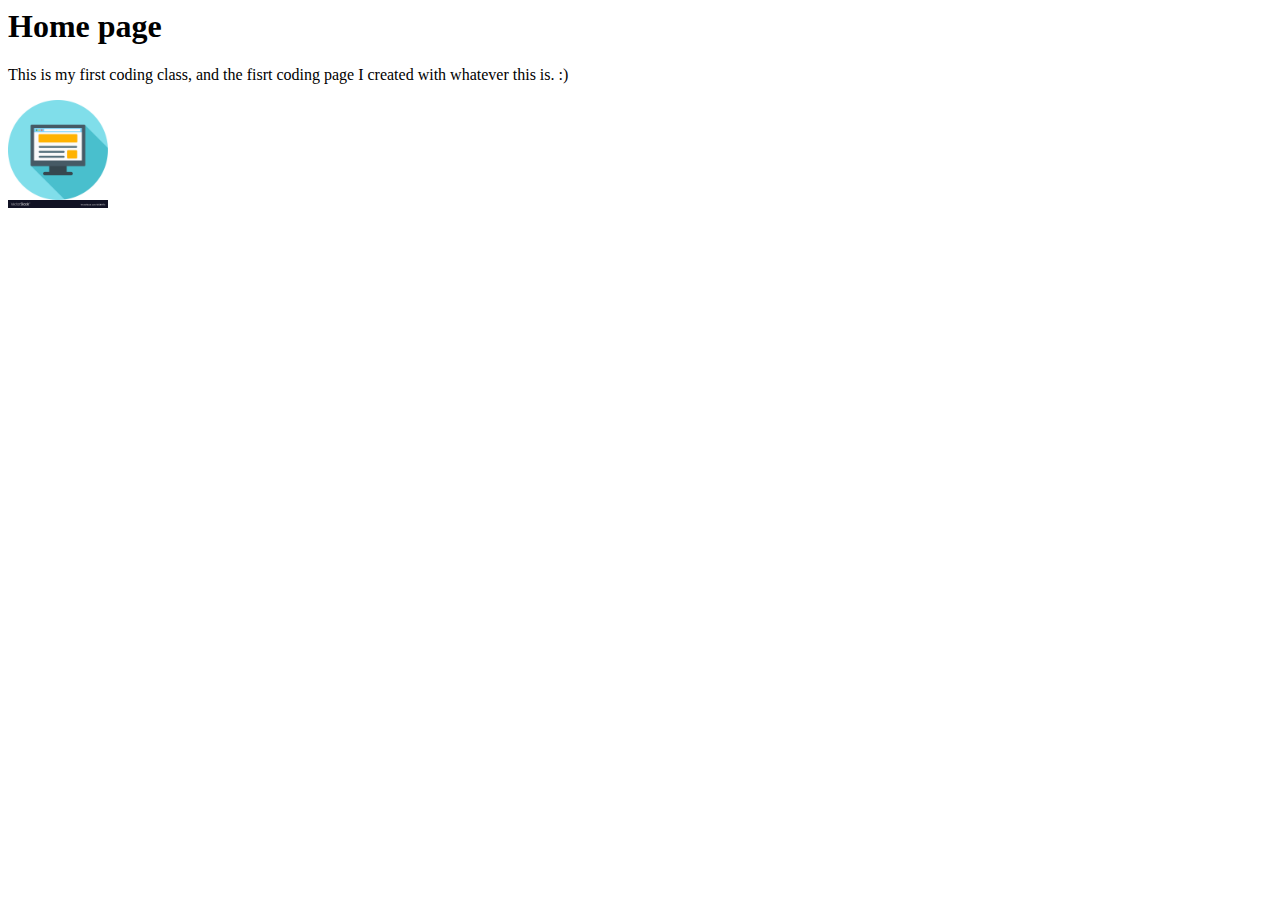
==== work/index.html @ 9c5c7e6c "Add files via upload" ====
<html>
  <head>
    <title>My Home page</title>

  </head>

  <body>
    <h1>Home page</h1>
    <p>This is my first coding class, and the fisrt coding page I created with whatever this is. :)</p>
    <img src="webpage.jpeg" style="width:100px;length:100px;"alt="">
  </body>


</html>
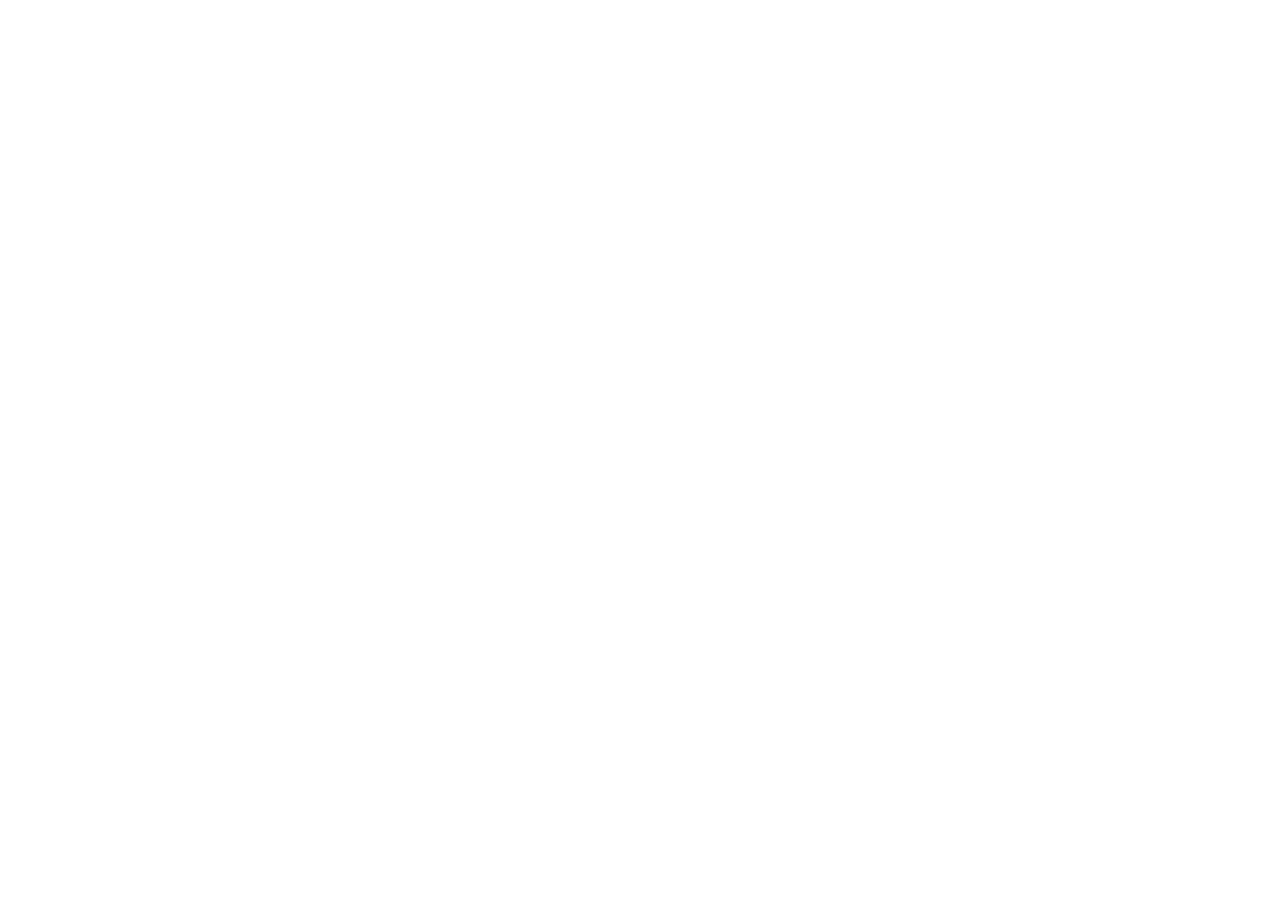
==== commit f082d1bf: "added the list and a css link" ====
--- a/work/index.html
+++ b/work/index.html
@@ -1,14 +1,25 @@
 <html>
   <head>
     <title>My Home page</title>
-
+    <style media="screen">
+    li{
+      font-family:cursive;
+      font-weight: bold;
+      color:orange;
   </head>
-
+<link rel="stylesheet" href="styles.css">
   <body>
     <h1>Home page</h1>
     <p>This is my first coding class, and the fisrt coding page I created with whatever this is. :)</p>
     <img src="webpage.jpeg" style="width:100px;length:100px;"alt="">
   </body>
+  <ol>
+  <li>dog</li>
+  <li>cat</li>
+  <li>pig</li>
+  <li>mouse</li>
+  <li>pikachu</li>
+  <li>???</li>
 
 
 </html>
